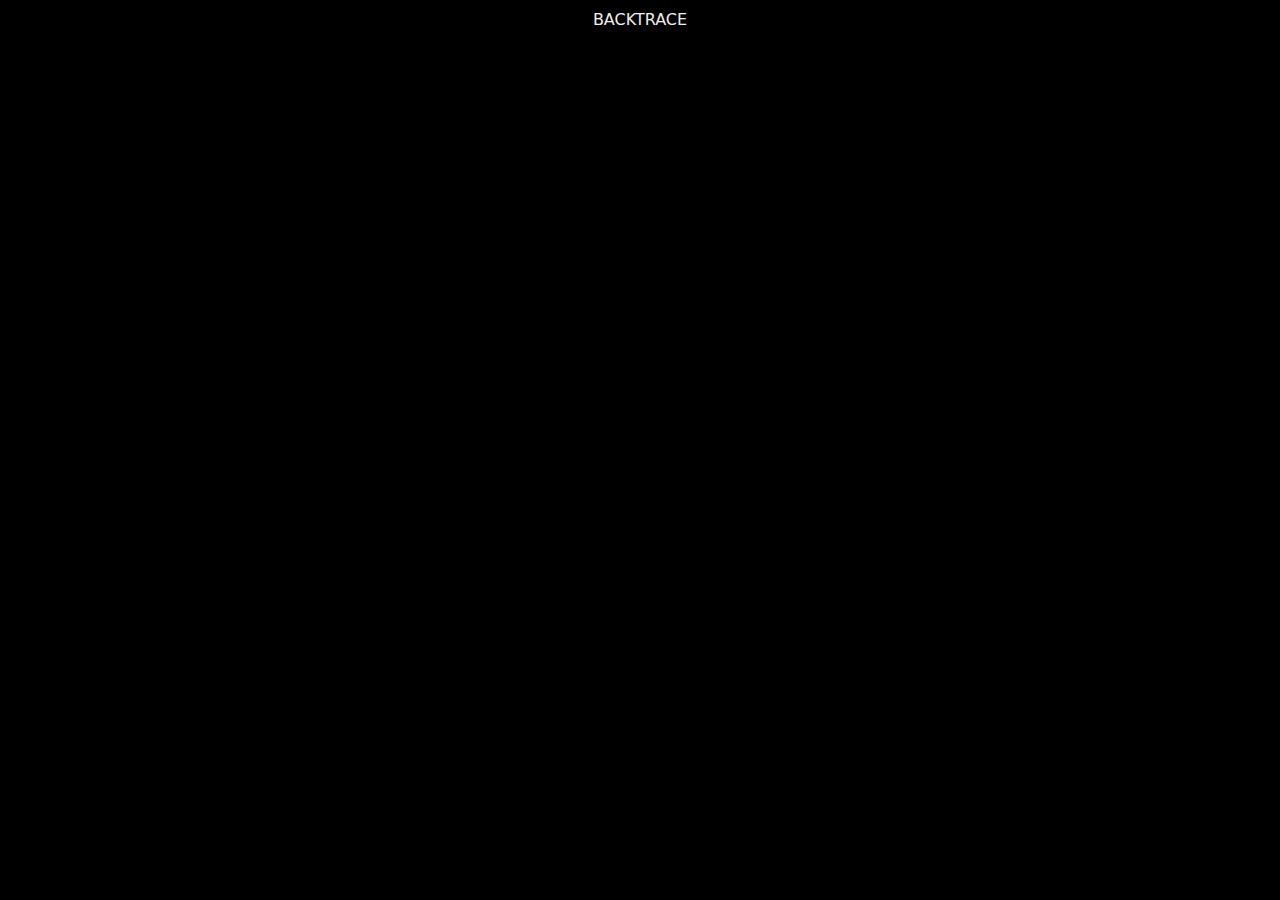
==== index.html @ ceb65613 "ok let's try this" ====
<!DOCTYPE html>
<html lang="en">
  <head>
    <title>BackTrace</title>
    <meta charset="UTF-8">
    <meta name="viewport" content="width=device-width, initial-scale=1">
    <link href="assets/css/style.css" rel="stylesheet">
  </head>
  <body>
    <div id="BackTraceFrame">
      FUCKING JS NOT WORK 
    </div>
  
    <script src="assets/index.js"></script>
  </body>
</html>
---- assets/css/style.css ----
:root {
  background-color: black;
  color: #eee;
  display: flexbox;
  min-width: 100wv;
  min-height: 100vh;
  
  margin: 0 auto;
  position: relative;
  place-items: center;
  line-height: 1.5;

  text-align: center;
  text-rendering: optimizeLegibility;
  -webkit-text-size-adjust: 100%;

  font-family: Inter, system-ui, Avenir, Helvetica, Arial, sans-serif;
  font-weight: 400;
  font-synthesis: none;
  -webkit-font-smoothing: antialiased;
  -moz-osx-font-smoothing: grayscale;
}

* {
  cursor: default;
}
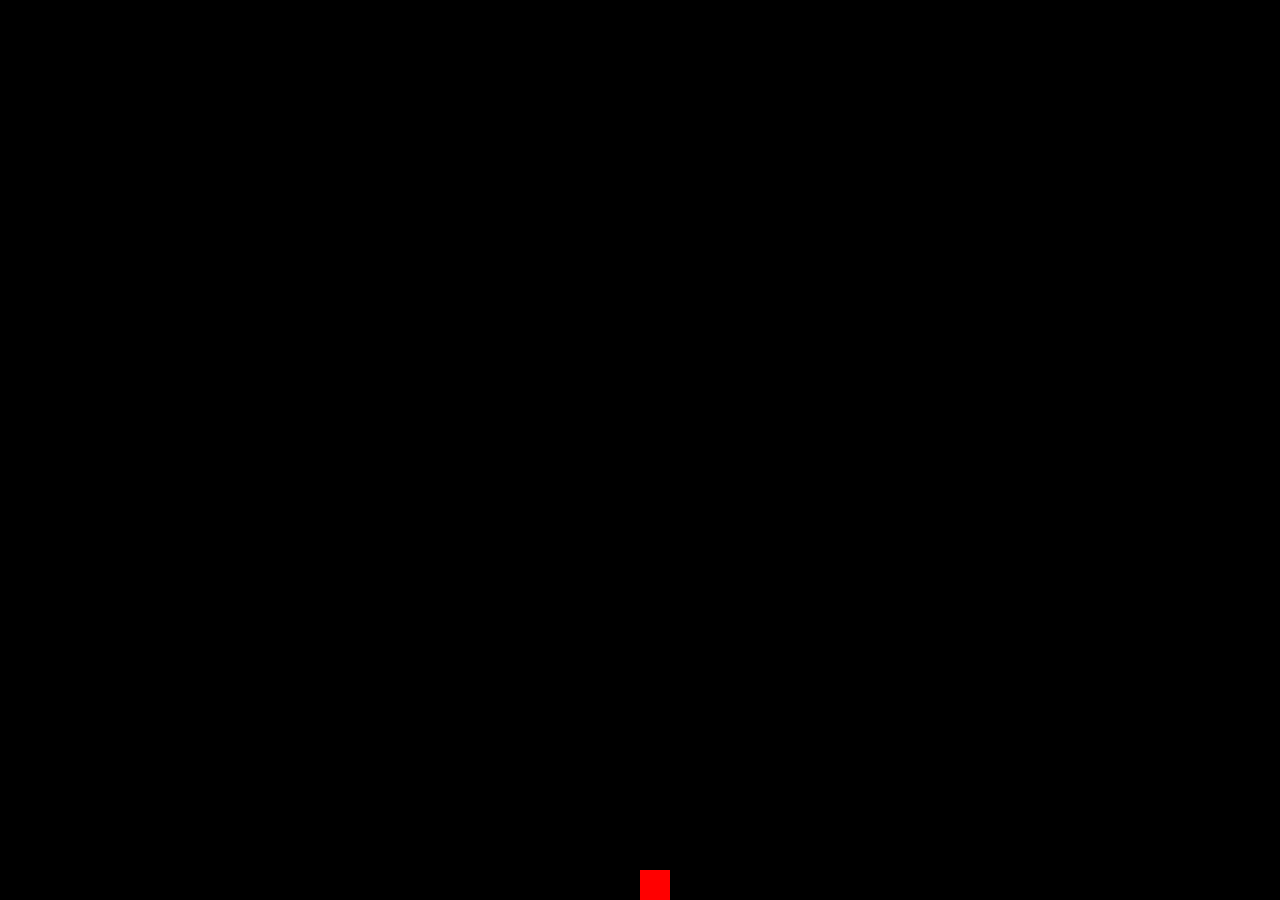
==== commit 3cf68764: "TEST" ====
--- a/index.html
+++ b/index.html
@@ -8,7 +8,6 @@
   </head>
   <body>
     <div id="BackTraceFrame">
-      FUCKING JS NOT WORK 
     </div>
   
     <script src="assets/index.js"></script>
--- a/assets/css/style.css
+++ b/assets/css/style.css
@@ -1,3 +1,8 @@
+html, body {
+  margin: 0;
+  padding: 0;
+}
+
 :root {
   background-color: black;
   color: #eee;
@@ -19,8 +24,18 @@
   font-synthesis: none;
   -webkit-font-smoothing: antialiased;
   -moz-osx-font-smoothing: grayscale;
+
+  overflow: hidden;
 }
 
 * {
   cursor: default;
 }
+
+.player {
+  position: absolute;
+  background: red;
+  height: 30px;
+  width: 30px;
+
+}
